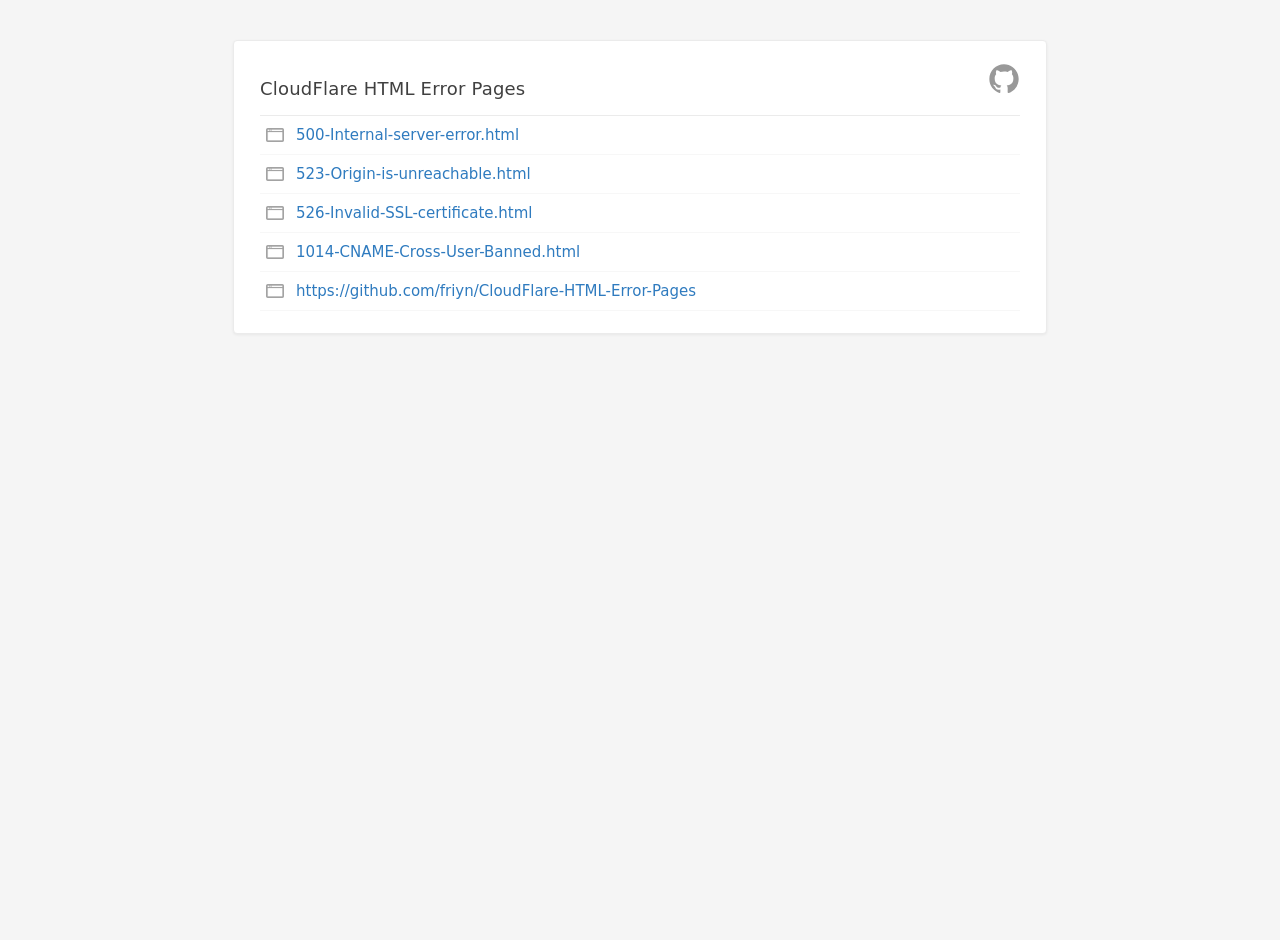
==== CloudFlare-HTML-Error-Pages/index.html @ c459006c "Add cf error pages" ====
<!doctype html>
<html lang="id">
<head>
<meta charset="utf-8" />
<meta name="viewport" content="width=device-width,initial-scale=1" />
<title>CloudFlare HTML Error Pages</title>
<link rel="shortcut icon" href="cdn-cgi/images/cf-icon-error.png" type="image/x-icon">
<style>
  :root{
    --bg:#f5f5f5;
    --panel:#ffffff;
    --text:#404040;
    --muted:#999999;
    --link:#2f7bbf;
    --row-hover: rgba(0,0,0,0.02);
    --accent:#ebebeb;
    font-family: system-ui,-apple-system,BlinkMacSystemFont,Segoe UI,Roboto,Helvetica Neue,Arial,sans-serif;
  }

  html,body{
    height:100%;
    margin:0;
    background:var(--bg);
    color:var(--text);
  }

  .wrap{
    max-width:760px;
    margin:40px auto;
    padding:22px 26px;
    background:var(--panel);
    border:1px solid var(--accent);
    border-radius:4px;
    box-shadow:0 1px 3px rgba(0,0,0,0.06);
  }

  header{
    display:flex;
    justify-content:space-between;
    align-items:baseline;
    gap:12px;
    margin-bottom:16px;
  }
  header h1{
    font-size:18px;
    margin:0;
    letter-spacing:0.2px;
    font-weight:400;
  }
  header .cols{
    color:var(--muted);
    font-size:13px;
    display:flex;
    gap:28px;
    align-items:center;
  }

  .listing{
    border-top:1px solid var(--accent);
    margin-top:8px;
  }

  .row{
    display:grid;
    grid-template-columns: 1fr;
    align-items:center;
    padding:10px 6px;
    gap:12px;
    border-bottom:1px solid rgba(0,0,0,0.03);
    cursor:pointer;
  }
  .row:hover{
    background:var(--row-hover);
  }

  .name{
    display:flex;
    gap:12px;
    align-items:center;
    min-width:0;
  }

  .icon{
    width:18px;
    height:18px;
    display:inline-flex;
    align-items:center;
    justify-content:center;
    flex-shrink:0;
    opacity:0.9;
  }

  a.filename{
    color:var(--link);
    text-decoration:none;
    font-size:15px;
    white-space:normal;
    overflow:visible;
    text-overflow:clip;
    max-width:none;
  }
  a.filename:focus,
  a.filename:hover{
    text-decoration:underline;
  }
  
  @media (max-width:640px){
    .wrap{padding:12px;}
    .row{grid-template-columns: 1fr;}
    header .cols{display:none;}
  }
</style>
</head>
<body>
  <main class="wrap" role="main" aria-labelledby="title">
    <header>
      <h1 id="title" style="text-align: center;">CloudFlare HTML Error Pages</h1>
      <a href="https://github.com/friyn/CloudFlare-HTML-Error-Pages" target="_blank">
        <svg height="32" aria-hidden="true" viewBox="0 0 24 24" version="1.1" width="32" data-view-component="true">
          <path d="M12 1C5.923 1 1 5.923 1 12c0 4.867 3.149 8.979 7.521 10.436.55.096.756-.233.756-.522 0-.262-.013-1.128-.013-2.049-2.764.509-3.479-.674-3.699-1.292-.124-.317-.66-1.293-1.127-1.554-.385-.207-.936-.715-.014-.729.866-.014 1.485.797 1.691 1.128.99 1.663 2.571 1.196 3.204.907.096-.715.385-1.196.701-1.471-2.448-.275-5.005-1.224-5.005-5.432 0-1.196.426-2.186 1.128-2.956-.111-.275-.496-1.402.11-2.915 0 0 .921-.288 3.024 1.128a10.193 10.193 0 0 1 2.75-.371c.936 0 1.871.123 2.75.371 2.104-1.43 3.025-1.128 3.025-1.128.605 1.513.221 2.64.111 2.915.701.77 1.127 1.747 1.127 2.956 0 4.222-2.571 5.157-5.019 5.432.399.344.743 1.004.743 2.035 0 1.471-.014 2.654-.014 3.025 0 .289.206.632.756.522C19.851 20.979 23 16.854 23 12c0-6.077-4.922-11-11-11Z" fill="#999999"></path>
        </svg>
      </a>
    </header>

    <section class="listing" role="list" aria-label="Directory listing" id="listing">
    </section>
  </main>

  <script>
    const files = [
      {"name": "500-Internal-server-error.html"},
      {"name": "523-Origin-is-unreachable.html"},
      {"name": "526-Invalid-SSL-certificate.html"},
      {"name": "1014-CNAME-Cross-User-Banned.html"},
      {"name": "https://github.com/friyn/CloudFlare-HTML-Error-Pages"}
    ];

    const listing = document.getElementById("listing");

    files.forEach(file => {
      const row = document.createElement("div");
      row.className = "row";
      row.setAttribute("role", "listitem");

      row.innerHTML = `
        <div class="name">
          <span class="icon" aria-hidden="true">
            <img src="cdn-cgi/images/cf-icon-browser.png" width="18" alt="">
          </span>
          <a class="filename" href="${file.name}">
            ${file.name}
          </a>
        </div>
      `;

      row.addEventListener("click", (e) => {
        if (e.target.tagName.toLowerCase() !== "a") {
          window.location.href = file.name;
        }
      });

      listing.appendChild(row);
    });
  </script>
</body>

</html>
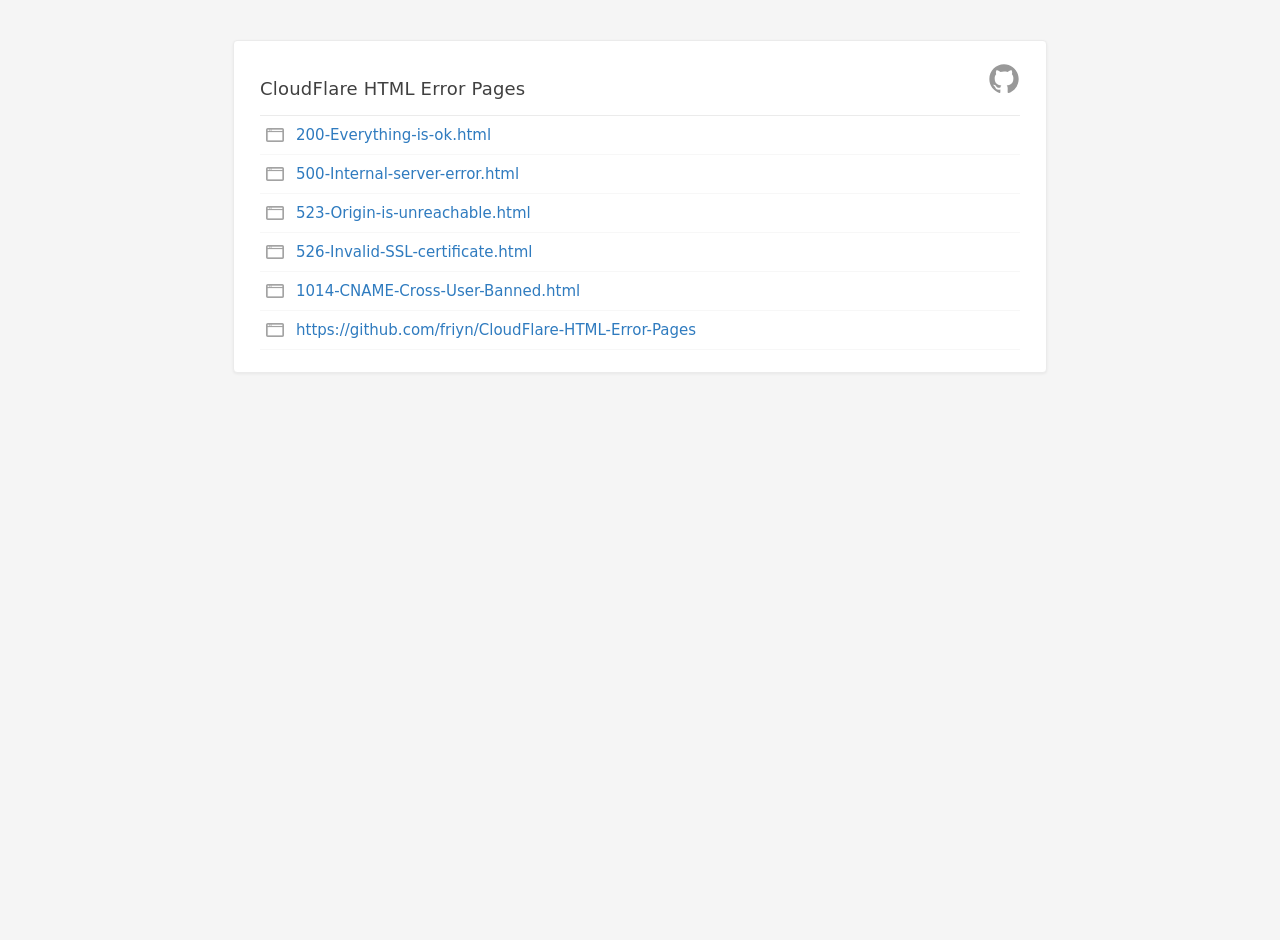
==== commit b1da905f: "200 Everything is ok" ====
--- a/CloudFlare-HTML-Error-Pages/index.html
+++ b/CloudFlare-HTML-Error-Pages/index.html
@@ -128,6 +128,7 @@
 
   <script>
     const files = [
+      {"name": "200-Everything-is-ok.html"},
       {"name": "500-Internal-server-error.html"},
       {"name": "523-Origin-is-unreachable.html"},
       {"name": "526-Invalid-SSL-certificate.html"},
